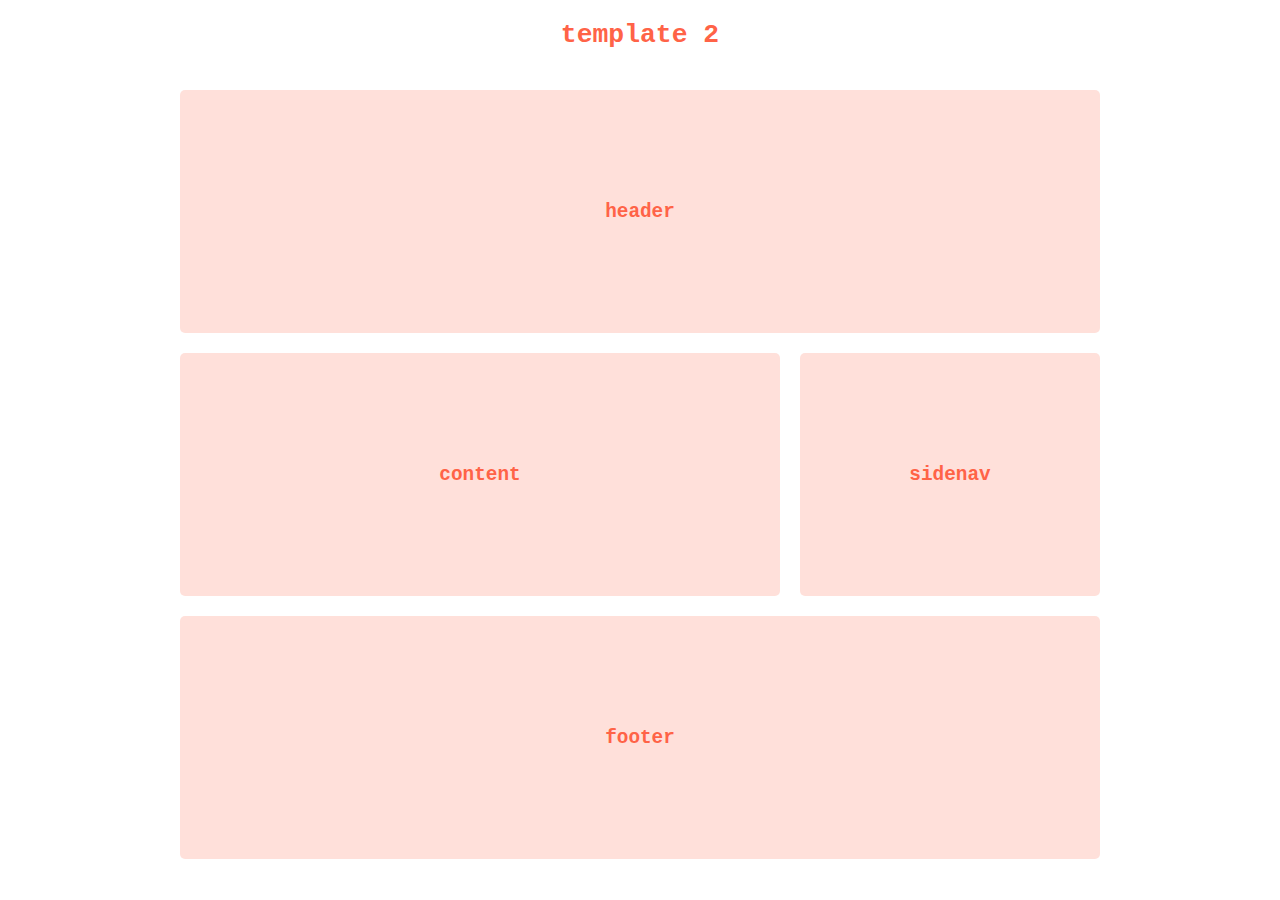
==== template-2/index.html @ f1655cc9 "Add template 1" ====
<!DOCTYPE html>
<html lang="pt-br">

<head>
    <meta charset="UTF-8">
    <meta name="viewport" content="width=device-width, initial-scale=1.0">
    <link rel="stylesheet" href="style.css">
    <title>Template 2</title>
</head>

<body>
    <h1>template 2</h1>
    <div class="estrutura">
        <header class="header">header</header>
        <main class="content">content</main>
        <nav class="sidenav">sidenav </nav>
        <footer class="footer">footer</footer>
    </div>

</body>

</html>
---- template-2/style.css ----
* {
    margin: 0;
    padding: 0;
    font-family: 'Courier New', Courier, monospace;
    font-weight: bold;
    font-size: 1.1rem;
    color: tomato;
    box-sizing: border-box;
}

h1 {
    font-size: 1.5rem;
    text-align: center;
    margin-top: 20px;
}

.estrutura>* {
    border-radius: 5px;
    background: rgba(255, 99, 71, 0.2);
}

.estrutura {
    max-width: 960px;
    padding: 20px;
    margin: 20px auto;
    display: grid;
    grid-template-columns: 2fr 1fr;
    gap: 20px;
    grid-template-areas:
        "header header"
        "content sidenav"
        "footer footer"
    ;
}

.header,
.sidenav,
.content,
.footer {
    display: flex;
    justify-content: center;
    align-items: center;
    height: 27vh;
}

.header {
    grid-area: header;
}

.sidenav {
    grid-area: sidenav;
}

.content {
    grid-area: content;
}


.footer {
    grid-area: footer;
}

/* Responsivo */
@media(max-width: 780px) {
    .estrutura {
        width: 100%;
        grid-template-columns: 100%;
        grid-template-areas:
            "header"
            "sidenav"
            "content"
            "anuncios"
            "footer"
        ;
    }
}
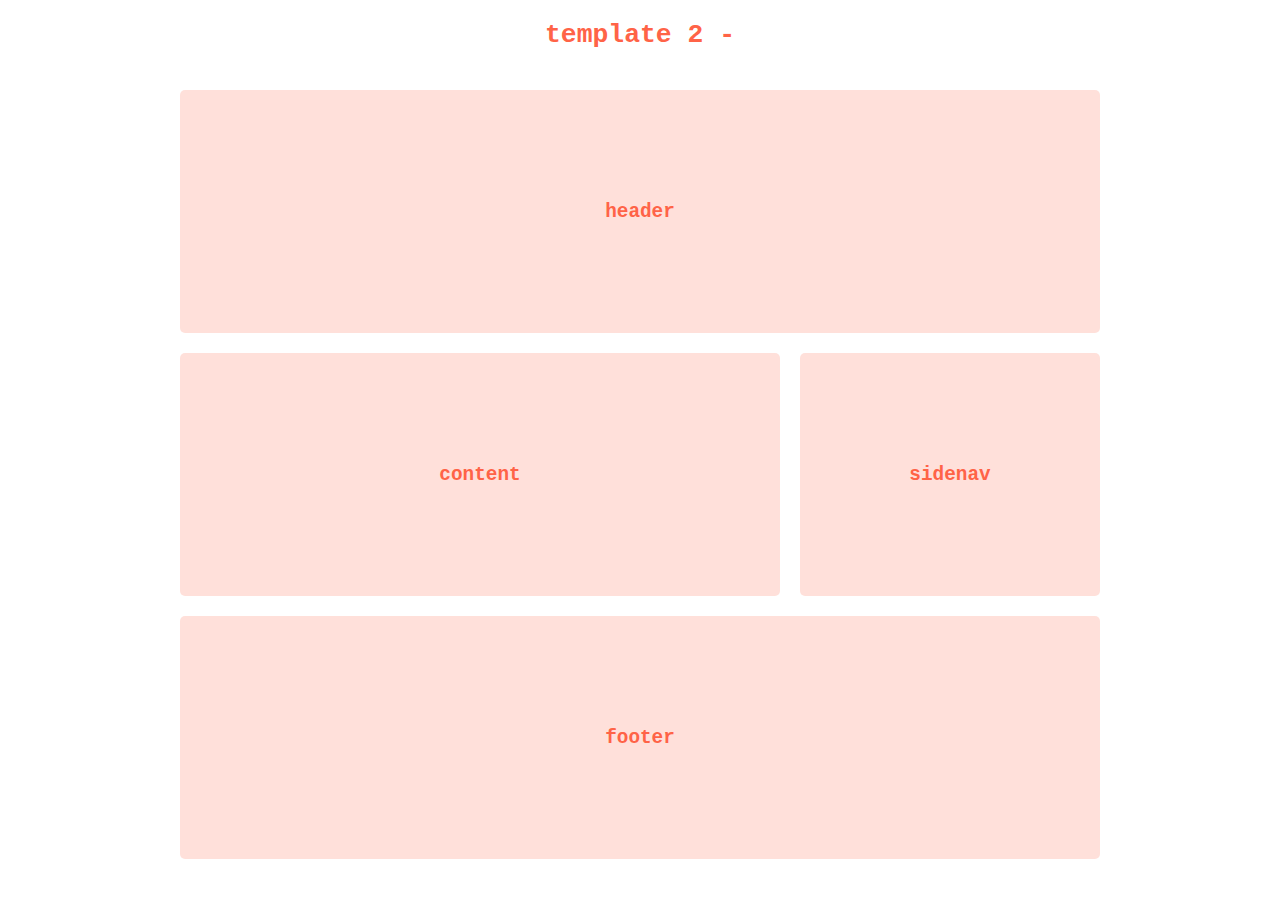
==== commit f915cb89: "Add template 2" ====
--- a/template-2/index.html
+++ b/template-2/index.html
@@ -9,7 +9,7 @@
 </head>
 
 <body>
-    <h1>template 2</h1>
+    <h1>template 2 -</h1>
     <div class="estrutura">
         <header class="header">header</header>
         <main class="content">content</main>
--- a/template-2/style.css
+++ b/template-2/style.css
@@ -55,7 +55,6 @@
     grid-area: content;
 }
 
-
 .footer {
     grid-area: footer;
 }
@@ -67,9 +66,8 @@
         grid-template-columns: 100%;
         grid-template-areas:
             "header"
+            "content"
             "sidenav"
-            "content"
-            "anuncios"
             "footer"
         ;
     }
